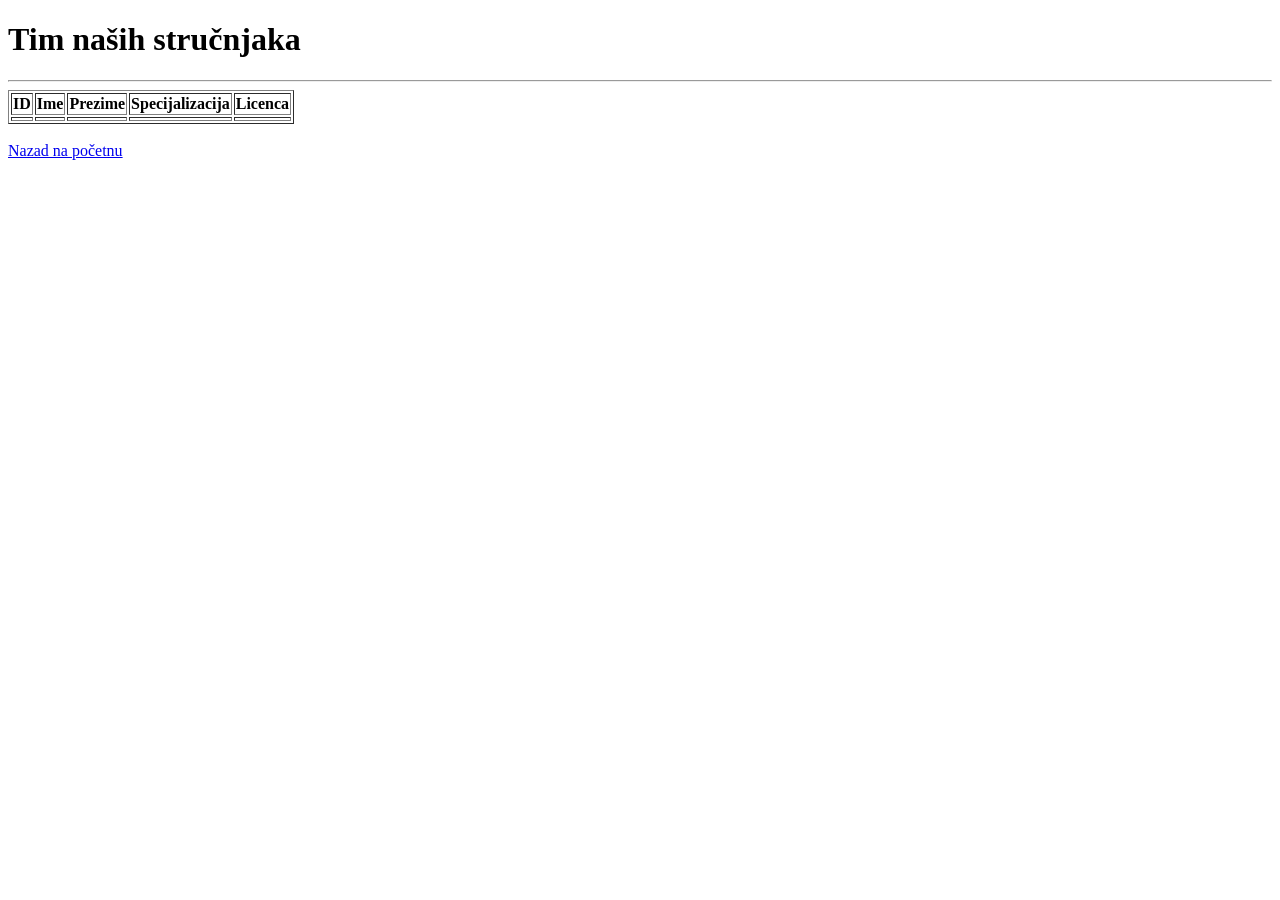
==== caresync/src/main/resources/templates/doctors-list.html @ 4d43156a "Implemented Full CRUD for Patient entity" ====
<!DOCTYPE html>
<html xmlns:th="http://www.thymeleaf.org">
<head>
    <meta charset="UTF-8">
    <title>CareSync - Naši Lekari</title>
    <link rel="stylesheet" th:href="@{/css/style.css}">
</head>
<body>
<h1>Tim naših stručnjaka</h1>
<hr>
<table border="1">
    <thead>
    <tr>
        <th>ID</th>
        <th>Ime</th>
        <th>Prezime</th>
        <th>Specijalizacija</th>
        <th>Licenca</th>
    </tr>
    </thead>
    <tbody>
    <tr th:each="d : ${sviDoktori}">
        <td th:text="${d.id}"></td>
        <td th:text="${d.firstName}"></td>
        <td th:text="${d.lastName}"></td>
        <td th:text="${d.specialization}"></td>
        <td th:text="${d.licenseNumber}"></td>
    </tr>
    </tbody>
</table>

<br>
<a href="/">Nazad na početnu</a>
</body>
</html>
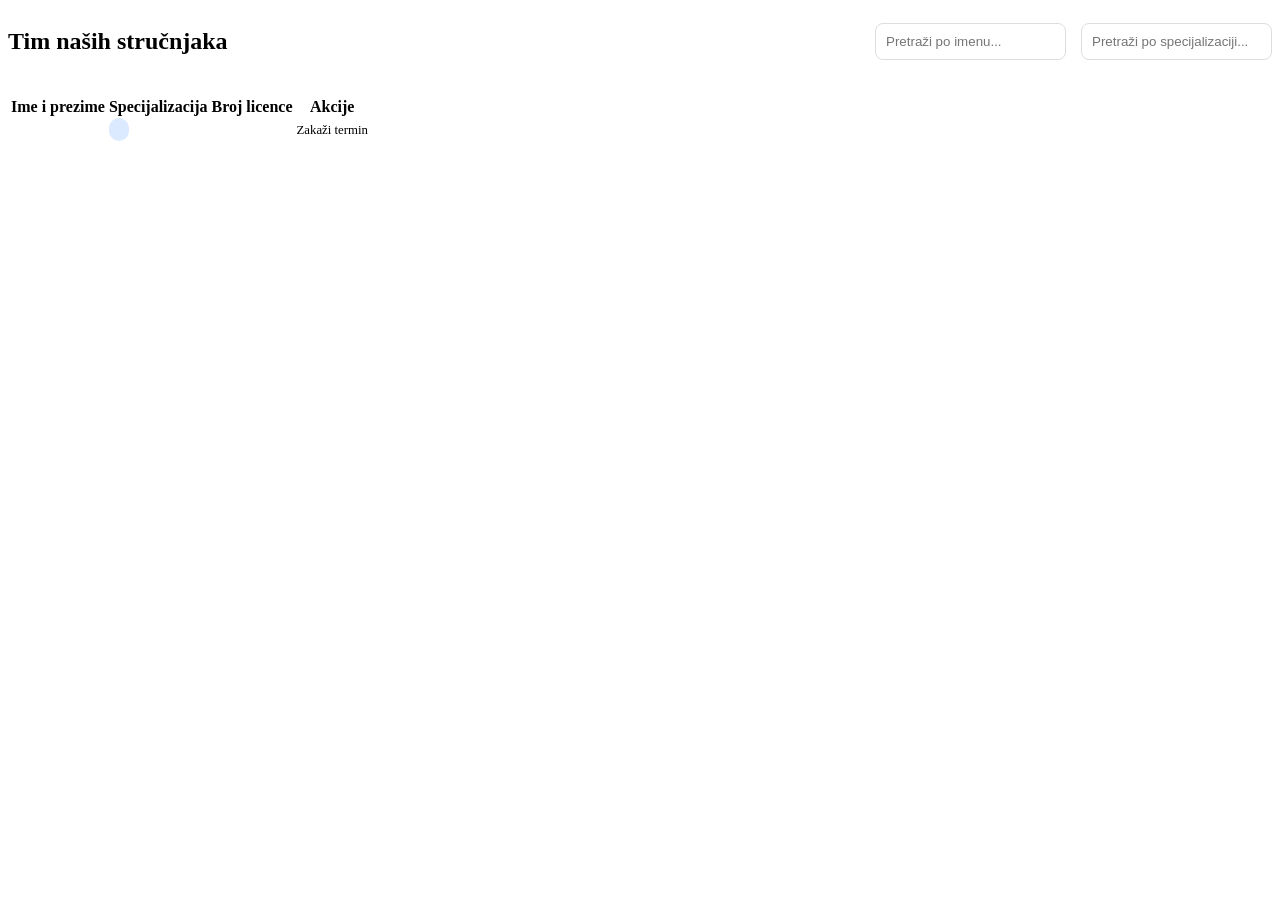
==== commit b823967e: "Feature: Add functionality to complete appointments and create health records" ====
--- a/caresync/src/main/resources/templates/doctors-list.html
+++ b/caresync/src/main/resources/templates/doctors-list.html
@@ -1,35 +1,77 @@
 <!DOCTYPE html>
 <html xmlns:th="http://www.thymeleaf.org">
-<head>
-    <meta charset="UTF-8">
-    <title>CareSync - Naši Lekari</title>
-    <link rel="stylesheet" th:href="@{/css/style.css}">
+<head th:replace="~{fragments :: header_extras}">
+    <title>CareSync | Naši Lekari</title>
 </head>
 <body>
-<h1>Tim naših stručnjaka</h1>
-<hr>
-<table border="1">
-    <thead>
-    <tr>
-        <th>ID</th>
-        <th>Ime</th>
-        <th>Prezime</th>
-        <th>Specijalizacija</th>
-        <th>Licenca</th>
-    </tr>
-    </thead>
-    <tbody>
-    <tr th:each="d : ${sviDoktori}">
-        <td th:text="${d.id}"></td>
-        <td th:text="${d.firstName}"></td>
-        <td th:text="${d.lastName}"></td>
-        <td th:text="${d.specialization}"></td>
-        <td th:text="${d.licenseNumber}"></td>
-    </tr>
-    </tbody>
-</table>
+<div th:replace="~{fragments :: navbar}"></div>
 
-<br>
-<a href="/">Nazad na početnu</a>
+<div class="container">
+    <div style="display: flex; justify-content: space-between; align-items: center; margin-bottom: 20px;">
+        <h2>Tim naših stručnjaka</h2>
+        <div style="display: flex; gap: 15px;">
+            <input type="text" id="searchName" onkeyup="filterTable()"
+                   placeholder="Pretraži po imenu..." class="form-control"
+                   style="padding: 10px; border-radius: 8px; border: 1px solid #ddd;">
+
+            <input type="text" id="searchSpec" onkeyup="filterTable()"
+                   placeholder="Pretraži po specijalizaciji..." class="form-control"
+                   style="padding: 10px; border-radius: 8px; border: 1px solid #ddd;">
+        </div>
+    </div>
+
+    <table class="styled-table" id="doctorsTable">
+        <thead>
+        <tr>
+            <th>Ime i prezime</th>
+            <th>Specijalizacija</th>
+            <th>Broj licence</th>
+            <th>Akcije</th>
+        </tr>
+        </thead>
+        <tbody>
+        <tr th:each="d : ${sviDoktori}">
+            <td class="doc-name" th:text="${d.firstName + ' ' + d.lastName}" style="font-weight: 600;"></td>
+            <td class="doc-spec">
+                <span th:text="${d.specialization}"
+                      style="background: #dbeafe; color: #1e40af; padding: 4px 10px; border-radius: 15px; font-size: 0.85rem;">
+                </span>
+            </td>
+            <td th:text="${d.licenseNumber}"></td>
+            <td>
+                <a th:href="@{/appointments/add(doctorId=${d.id})}" class="btn btn-primary" style="font-size: 0.8rem;">
+                    Zakaži termin
+                </a>
+            </td>
+        </tr>
+        </tbody>
+    </table>
+</div>
+
+<footer th:replace="~{fragments :: footer}"></footer>
+
+<script>
+    function filterTable() {
+        // Uzimamo vrednosti iz oba polja
+        let nameInput = document.getElementById("searchName").value.toLowerCase();
+        let specInput = document.getElementById("searchSpec").value.toLowerCase();
+
+        let table = document.getElementById("doctorsTable");
+        let tr = table.getElementsByTagName("tr");
+
+        // Idemo kroz sve redove (preskačemo zaglavlje i = 1)
+        for (let i = 1; i < tr.length; i++) {
+            let nameCol = tr[i].querySelector(".doc-name").innerText.toLowerCase();
+            let specCol = tr[i].querySelector(".doc-spec").innerText.toLowerCase();
+
+            // Provera da li red zadovoljava oba uslova
+            if (nameCol.includes(nameInput) && specCol.includes(specInput)) {
+                tr[i].style.display = "";
+            } else {
+                tr[i].style.display = "none";
+            }
+        }
+    }
+</script>
 </body>
 </html>
